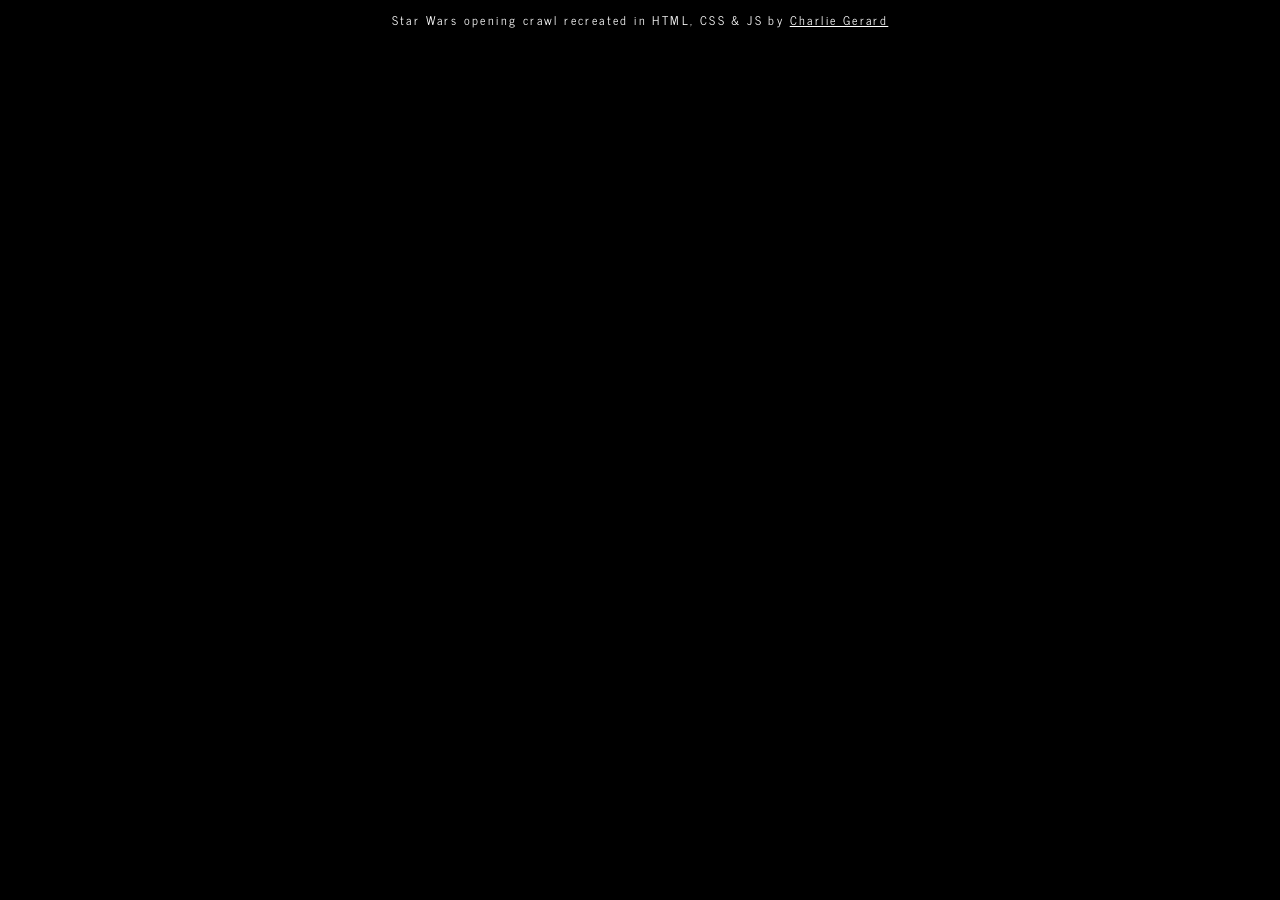
==== index.html @ 2f51ea1e "fix path to js and css files" ====
<!DOCTYPE html>
<html>
  <head>
    <meta charset="utf-8">
    <title>Star Wars opening crawl - Charlie Gerard</title>
    <link rel="stylesheet" href="./css/style.css" media="screen" title="no title" charset="utf-8">
    <script type="text/javascript" src="./js/index.js"></script>
  </head>
  <body>
    <div id="info">Star Wars opening crawl recreated in HTML, CSS & JS by <a href="http://github.com/charliegerard">Charlie Gerard</a></div>

    <section class="content">
      <div>
        <p>
          It is a period of civil war.
          Rebel spaceships, striking
          from a hidden base, have won
          their first victory against
          the Evil Galactic Empire.
        </p>
        <p>
          During the battle, Rebel
          spies managed to steal secret
          plans to the Empire's
          ultimate weapon, the DEATH
          STAR, an armored space
          station with enough power to
          destroy an entire planet.
        </p>
        <p>
          Pursued by the Empire's
          sinister agents, Princess
          Leia races home aboard her
          starship, custodian of the
          stolen plan that can save
          her people and restore
          freedom to the galaxy....
        </p>
      </div>
    </section>

  </body>
</html>
---- css/style.css ----
@import url(http://fonts.googleapis.com/css?family=News+Cycle:400,700);

body{
	background-color: black;
	width: 100%;
	height: 100%;
	overflow: hidden;
	margin: 0;
	letter-spacing:.15em;
	font: 700 1em "News Cycle", sans-serif;
}

#info{
	position: absolute;
	top: 10px;
	width: 100%;
	text-align: center;
	color: white;
	font-weight: 400;
	font-size: 12px;
}

section{
	top: 45%;
	left: 50%;
	position: absolute;
	z-index: 1;
}

.content{
	top: auto;
	bottom: 0;
	height: 50em;
	width: 14.65em;
	margin: 0 0 0 -7.65em;
	font-size: 3em;
	text-align: justify;
	/*overflow: hidden;*/
	color: yellow;
	transform-origin: 50% 100%;
	transform: perspective(300px) rotateX(25deg);
}

.content div{
	position: absolute;
	top: 100%;
	animation: content 70s linear 0s;
}

.content div p{
	line-height: 1.35em;
	margin: 1.35em 0 1.85em 0;
	color: yellow;
	@include backface-visibility(hidden);
}

@keyframes content {
	0% {
    top: 97%;
    opacity: 1;
  }
  95% {
    opacity: 1;
  }
	100% {
    top: 20%;
    opacity: 0;
  }
}

a{
	color: white;
}
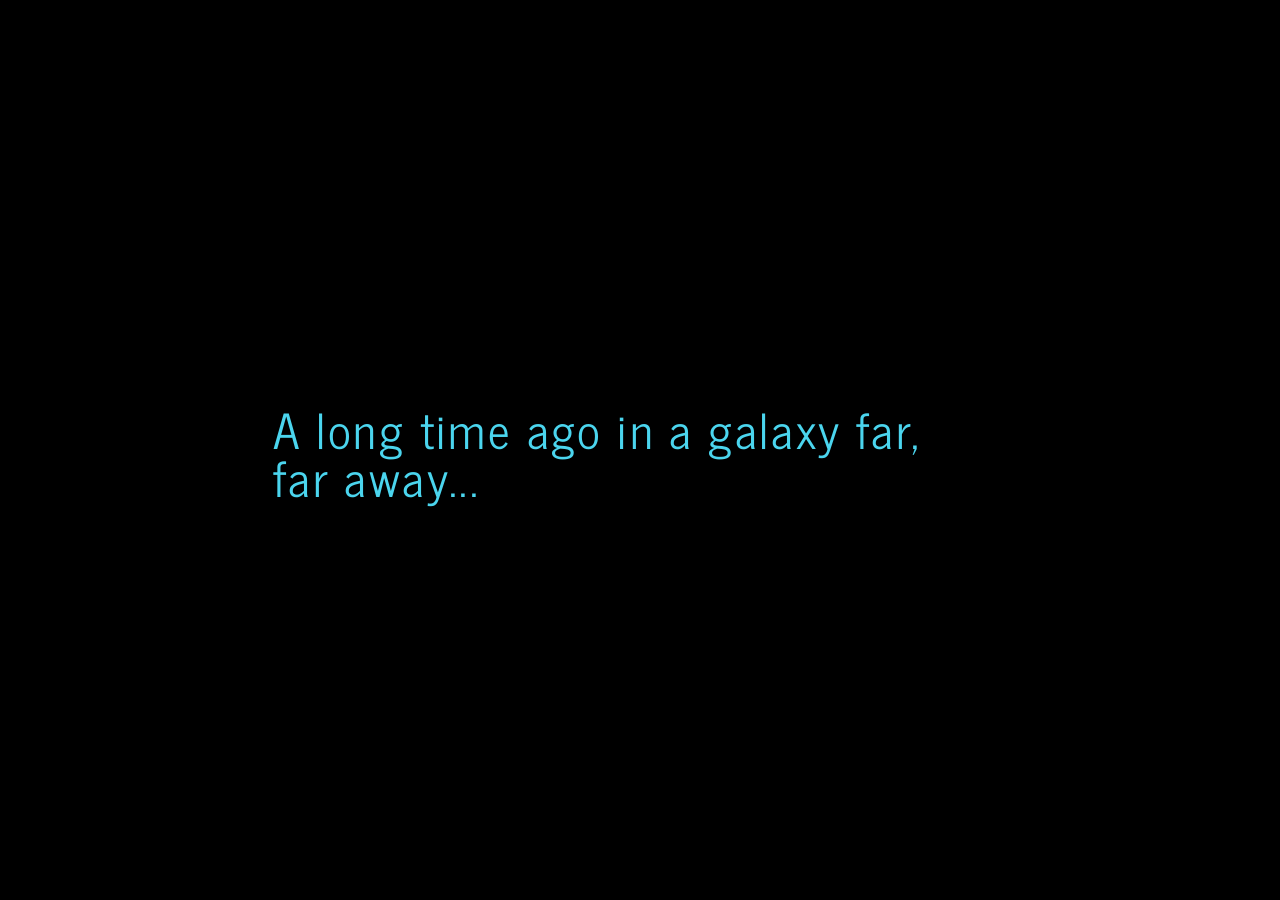
==== commit 119f7e9e: "add intro text and animations" ====
--- a/index.html
+++ b/index.html
@@ -1,17 +1,18 @@
-
 <!DOCTYPE html>
 <html>
   <head>
     <meta charset="utf-8">
     <title>Star Wars opening crawl - Charlie Gerard</title>
-    <link rel="stylesheet" href="./css/style.css" media="screen" title="no title" charset="utf-8">
-    <script type="text/javascript" src="./js/index.js"></script>
+    <link rel="stylesheet" href="style.css" media="screen" title="no title" charset="utf-8">
+    <script type="text/javascript" src="index.js"></script>
   </head>
   <body>
     <div id="info">Star Wars opening crawl recreated in HTML, CSS & JS by <a href="http://github.com/charliegerard">Charlie Gerard</a></div>
 
+    <section id="title"><p>A long time ago in a galaxy far, </br> far away...</p></section>
+
     <section class="content">
-      <div>
+      <div id='text'>
         <p>
           It is a period of civil war.
           Rebel spaceships, striking
@@ -40,5 +41,9 @@
       </div>
     </section>
 
+    <audio autoplay id="sound">
+      <source src="starwars.mp3" type="audio/mpeg">
+    </audio>
+
   </body>
 </html>
--- a/style.css
+++ b/style.css
@@ -0,0 +1,87 @@
+@import url(http://fonts.googleapis.com/css?family=News+Cycle:400,700);
+
+body{
+	background-color: black;
+	width: 100%;
+	height: 100%;
+	overflow: hidden;
+	margin: 0;
+	letter-spacing:.15em;
+	font: 700 1em "News Cycle", sans-serif;
+}
+
+#info{
+	position: absolute;
+	top: 10px;
+	width: 100%;
+	text-align: center;
+	color: white;
+	font-weight: 400;
+	font-size: 12px;
+	display: none;
+}
+
+#title{
+	 color: rgb(75, 213, 238);
+	 transform-origin: 50% 100%;
+	 position: absolute;
+	 margin: -1em 0 0 -7.65em;
+	 font-size: 3em;
+	 line-height: 1em;
+	 font-weight: 200;
+}
+
+section{
+	top: 45%;
+	left: 50%;
+	position: absolute;
+	z-index: 1;
+}
+
+.content{
+	top: auto;
+	bottom: 0;
+	height: 50em;
+	width: 14.65em;
+	margin: 0 0 0 -7.65em;
+	font-size: 3em;
+	text-align: justify;
+	overflow: hidden;
+	color: yellow;
+	transform-origin: 50% 100%;
+	transform: perspective(300px) rotateX(25deg);
+}
+
+.content div{
+	position: absolute;
+	top: 100%;
+}
+
+.content div.animated{
+	animation: content 70s linear 0s;
+}
+
+.content div p{
+	line-height: 1.35em;
+	margin: 1.35em 0 1.85em 0;
+	color: yellow;
+	@include backface-visibility(hidden);
+}
+
+@keyframes content {
+	0% {
+    top: 97%;
+    opacity: 1;
+  }
+  95% {
+    opacity: 1;
+  }
+	100% {
+    top: 20%;
+    opacity: 0;
+  }
+}
+
+a{
+	color: white;
+}
